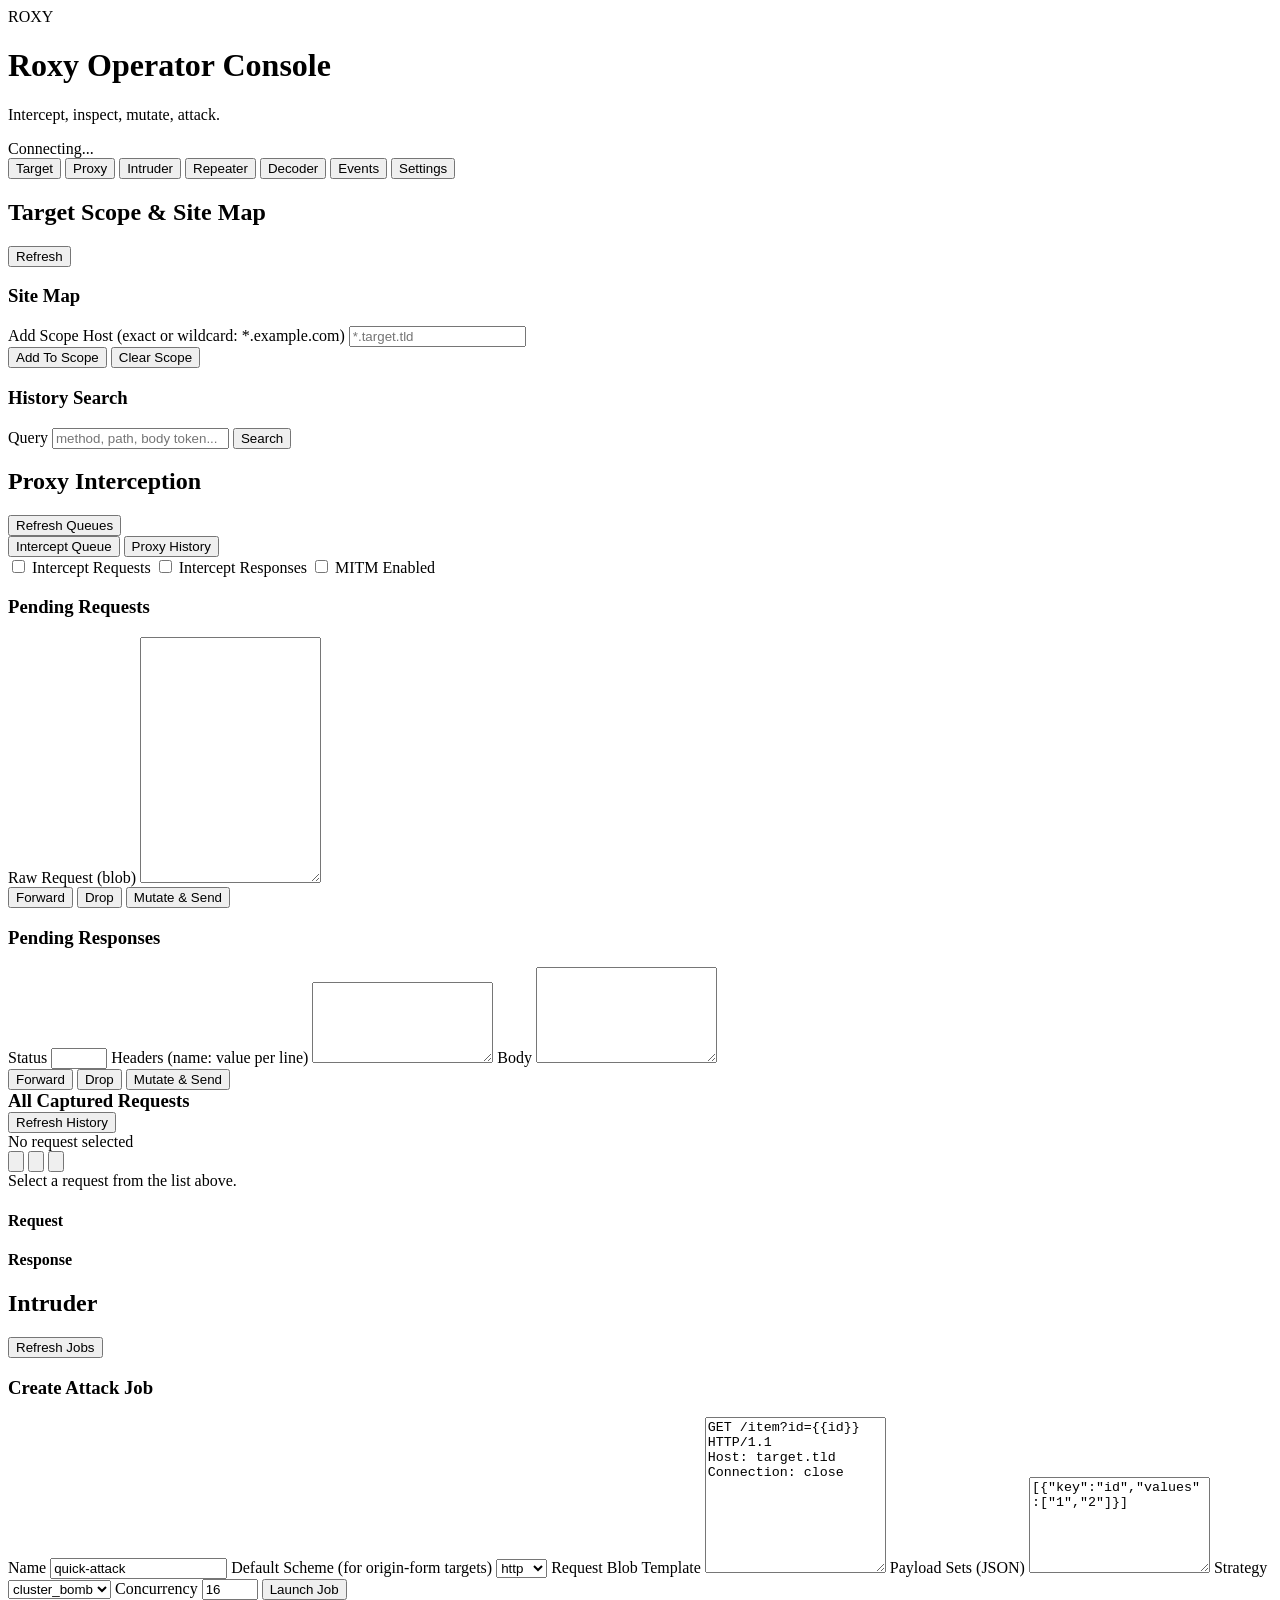
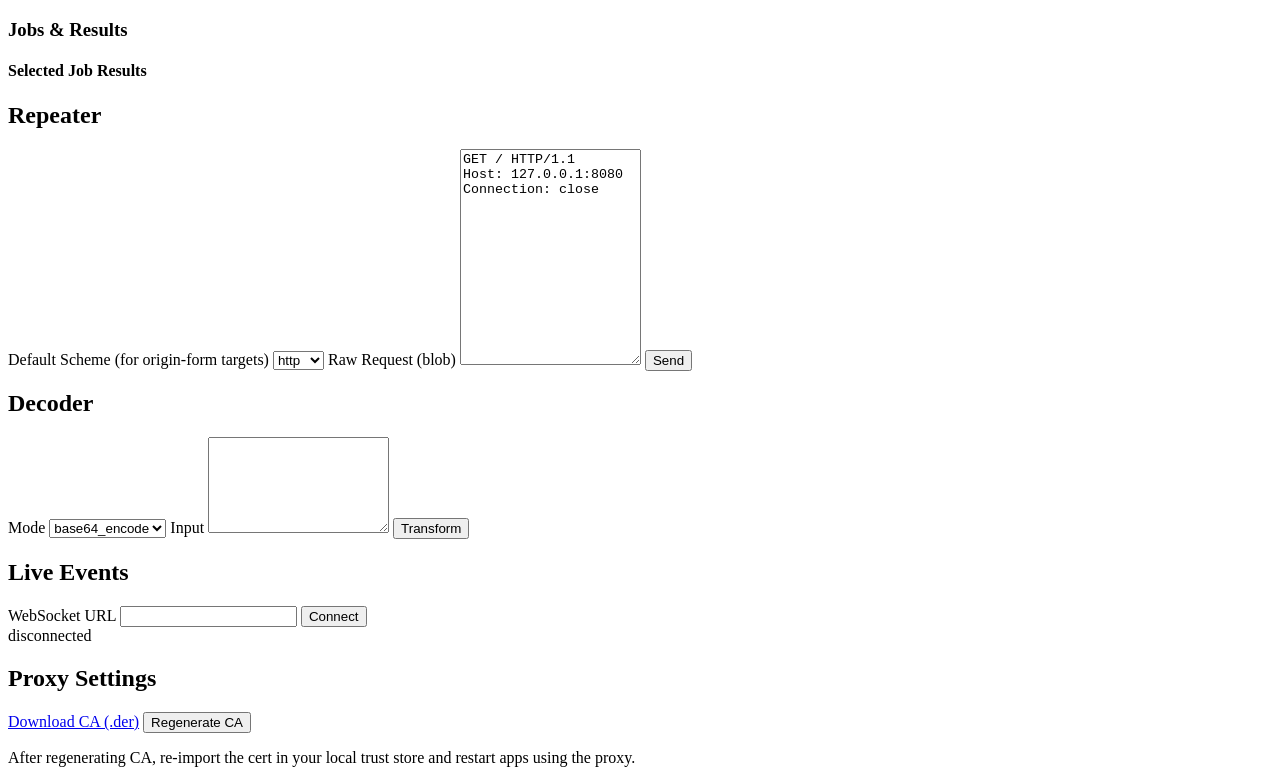
==== crates/roxy-api/web/index.html @ de9bc437 "roxy base functionality" ====
<!doctype html>
<html lang="en">
  <head>
    <meta charset="UTF-8" />
    <meta name="viewport" content="width=device-width, initial-scale=1.0" />
    <title>Roxy Console</title>
    <link rel="stylesheet" href="/styles.css" />
  </head>
  <body>
    <div class="bg-shape bg-shape-a" aria-hidden="true"></div>
    <div class="bg-shape bg-shape-b" aria-hidden="true"></div>

    <header class="topbar">
      <div class="brand-wrap">
        <div class="brand-pill">ROXY</div>
        <div>
          <h1>Roxy Operator Console</h1>
          <p class="subtitle">Intercept, inspect, mutate, attack.</p>
        </div>
      </div>
      <div class="health-wrap">
        <span class="health-dot" id="health-dot" aria-hidden="true"></span>
        <span id="health-label">Connecting...</span>
      </div>
    </header>

    <nav class="tabbar" aria-label="Main sections">
      <button class="tab active" data-tab="target">Target</button>
      <button class="tab" data-tab="proxy">Proxy</button>
      <button class="tab" data-tab="intruder">Intruder</button>
      <button class="tab" data-tab="repeater">Repeater</button>
      <button class="tab" data-tab="decoder">Decoder</button>
      <button class="tab" data-tab="events">Events</button>
      <button class="tab" data-tab="settings">Settings</button>
    </nav>

    <main class="layout" id="layout-root">
      <section class="panel active" id="tab-target">
        <div class="panel-head">
          <h2>Target Scope & Site Map</h2>
          <button id="refresh-site-map">Refresh</button>
        </div>
        <div class="split-grid">
          <article class="card">
            <h3>Site Map</h3>
            <form id="scope-form" class="stack" style="margin-bottom: 0.65rem;">
              <label for="scope-host">Add Scope Host (exact or wildcard: *.example.com)</label>
              <input id="scope-host" placeholder="*.target.tld" />
              <div class="button-row">
                <button type="submit">Add To Scope</button>
                <button type="button" class="warn" id="scope-clear">Clear Scope</button>
              </div>
            </form>
            <div id="scope-list" class="scroll-list" style="max-height: 120px; margin-bottom: 0.6rem;"></div>
            <div id="site-map" class="scroll-list" aria-live="polite"></div>
          </article>
          <article class="card">
            <h3>History Search</h3>
            <form id="history-form" class="stack">
              <label for="history-q">Query</label>
              <input id="history-q" placeholder="method, path, body token..." />
              <button type="submit">Search</button>
            </form>
            <div id="history-results" class="scroll-list"></div>
          </article>
        </div>
      </section>

      <section class="panel" id="tab-proxy">
        <div class="panel-head">
          <h2>Proxy Interception</h2>
          <button id="refresh-proxy">Refresh Queues</button>
        </div>

        <div class="proxy-subtabs">
          <button class="proxy-subtab active" data-proxy-tab="intercept">Intercept Queue</button>
          <button class="proxy-subtab" data-proxy-tab="history">Proxy History</button>
        </div>

        <div class="proxy-subpanel active" id="proxy-subpanel-intercept">
          <div class="toggle-row card compact">
            <label><input type="checkbox" id="toggle-intercept" /> Intercept Requests</label>
            <label><input type="checkbox" id="toggle-intercept-response" /> Intercept Responses</label>
            <label><input type="checkbox" id="toggle-mitm" /> MITM Enabled</label>
          </div>

          <div class="split-grid">
            <article class="card">
              <h3>Pending Requests</h3>
              <div class="queue-layout">
                <ul id="request-queue" class="queue"></ul>
                <form id="request-action-form" class="stack">
                  <label for="request-blob">Raw Request (blob)</label>
                  <textarea id="request-blob" rows="16"></textarea>
                  <div class="button-row">
                    <button type="button" id="request-forward">Forward</button>
                    <button type="button" class="warn" id="request-drop">Drop</button>
                    <button type="button" class="accent" id="request-mutate">Mutate & Send</button>
                  </div>
                </form>
              </div>
            </article>

            <article class="card">
              <h3>Pending Responses</h3>
              <div class="queue-layout">
                <ul id="response-queue" class="queue"></ul>
                <form id="response-action-form" class="stack">
                  <label for="response-status">Status</label>
                  <input id="response-status" type="number" min="100" max="599" />
                  <label for="response-headers">Headers (name: value per line)</label>
                  <textarea id="response-headers" rows="5"></textarea>
                  <label for="response-body">Body</label>
                  <textarea id="response-body" rows="6"></textarea>
                  <div class="button-row">
                    <button type="button" id="response-forward">Forward</button>
                    <button type="button" class="warn" id="response-drop">Drop</button>
                    <button type="button" class="accent" id="response-mutate">Mutate & Send</button>
                  </div>
                </form>
              </div>
            </article>
          </div>
        </div>

        <div class="proxy-subpanel" id="proxy-subpanel-history">
          <article class="card">
            <div class="panel-head">
              <h3 style="margin: 0;">All Captured Requests</h3>
              <button id="refresh-proxy-history">Refresh History</button>
            </div>
            <div class="proxy-history-layout">
              <div class="proxy-history-upper">
                <div id="proxy-history-list" class="scroll-list"></div>
              </div>
              <div class="proxy-history-lower">
                <div class="proxy-history-toolbar">
                  <div id="proxy-history-meta" class="status">No request selected</div>
                  <div class="proxy-history-mode-buttons" aria-label="Proxy history view mode">
                    <button type="button" class="history-mode-btn" id="proxy-history-mode-request" data-history-mode="request" aria-label="Show request">
                      <svg viewBox="0 0 24 24" aria-hidden="true">
                        <path d="M4 5h16M4 9h10M4 13h16M4 17h8"></path>
                      </svg>
                    </button>
                    <button type="button" class="history-mode-btn active" id="proxy-history-mode-both" data-history-mode="both" aria-label="Show request and response">
                      <svg viewBox="0 0 24 24" aria-hidden="true">
                        <path d="M4 7h16M4 11h16"></path>
                        <path d="M7 16h10M12 16v4"></path>
                      </svg>
                    </button>
                    <button type="button" class="history-mode-btn" id="proxy-history-mode-response" data-history-mode="response" aria-label="Show response">
                      <svg viewBox="0 0 24 24" aria-hidden="true">
                        <path d="M4 7h8M4 11h16M4 15h8M14 7l6 4-6 4"></path>
                      </svg>
                    </button>
                  </div>
                </div>
                <div id="proxy-history-empty" class="scroll-item">Select a request from the list above.</div>
                <div id="proxy-history-request-wrap" class="proxy-history-pane">
                  <h4>Request</h4>
                  <pre id="proxy-history-request" class="output"></pre>
                </div>
                <div id="proxy-history-response-wrap" class="proxy-history-pane">
                  <h4>Response</h4>
                  <pre id="proxy-history-response" class="output"></pre>
                </div>
              </div>
            </div>
          </article>
        </div>
      </section>

      <section class="panel" id="tab-intruder">
        <div class="panel-head">
          <h2>Intruder</h2>
          <button id="refresh-intruder">Refresh Jobs</button>
        </div>

        <div class="split-grid">
          <article class="card">
            <h3>Create Attack Job</h3>
            <form id="intruder-form" class="stack">
              <label for="intruder-name">Name</label>
              <input id="intruder-name" value="quick-attack" />
              <label for="intruder-default-scheme">Default Scheme (for origin-form targets)</label>
              <select id="intruder-default-scheme">
                <option value="http">http</option>
                <option value="https">https</option>
              </select>
              <label for="intruder-request-template">Request Blob Template</label>
              <textarea id="intruder-request-template" rows="10">GET /item?id={{id}} HTTP/1.1
Host: target.tld
Connection: close

</textarea>
              <label for="intruder-payloads">Payload Sets (JSON)</label>
              <textarea id="intruder-payloads" rows="6">[{"key":"id","values":["1","2"]}]</textarea>
              <label for="intruder-strategy">Strategy</label>
              <select id="intruder-strategy">
                <option value="cluster_bomb">cluster_bomb</option>
                <option value="sniper">sniper</option>
              </select>
              <label for="intruder-concurrency">Concurrency</label>
              <input id="intruder-concurrency" type="number" value="16" min="1" max="256" />
              <button type="submit" class="accent">Launch Job</button>
            </form>
          </article>

          <article class="card">
            <h3>Jobs & Results</h3>
            <div id="intruder-jobs" class="scroll-list"></div>
            <h4>Selected Job Results</h4>
            <div id="intruder-results" class="scroll-list"></div>
          </article>
        </div>
      </section>

      <section class="panel" id="tab-repeater">
        <div class="panel-head">
          <h2>Repeater</h2>
        </div>
        <article class="card">
          <form id="repeater-form" class="stack">
            <label for="repeater-default-scheme">Default Scheme (for origin-form targets)</label>
            <select id="repeater-default-scheme">
              <option value="http">http</option>
              <option value="https">https</option>
            </select>
            <label for="repeater-request">Raw Request (blob)</label>
            <textarea id="repeater-request" rows="14">GET / HTTP/1.1
Host: 127.0.0.1:8080
Connection: close

</textarea>
            <button type="submit" class="accent">Send</button>
          </form>
          <pre id="repeater-output" class="output"></pre>
        </article>
      </section>

      <section class="panel" id="tab-decoder">
        <div class="panel-head">
          <h2>Decoder</h2>
        </div>
        <article class="card">
          <form id="decoder-form" class="stack">
            <label for="decoder-mode">Mode</label>
            <select id="decoder-mode">
              <option value="base64_encode">base64_encode</option>
              <option value="base64_decode">base64_decode</option>
              <option value="plugin:custom">plugin:custom</option>
            </select>
            <label for="decoder-input">Input</label>
            <textarea id="decoder-input" rows="6"></textarea>
            <button type="submit" class="accent">Transform</button>
          </form>
          <pre id="decoder-output" class="output"></pre>
        </article>
      </section>

      <section class="panel" id="tab-events">
        <div class="panel-head">
          <h2>Live Events</h2>
        </div>
        <article class="card">
          <form id="ws-form" class="inline-form">
            <label for="ws-url">WebSocket URL</label>
            <input id="ws-url" />
            <button type="submit">Connect</button>
          </form>
          <div id="ws-status" class="status">disconnected</div>
          <div id="event-feed" class="scroll-list"></div>
        </article>
      </section>

      <section class="panel" id="tab-settings">
        <div class="panel-head">
          <h2>Proxy Settings</h2>
        </div>
        <article class="card">
          <div class="button-row">
            <a href="/api/v1/proxy/settings/ca.der" download="roxy-ca.der" class="button-link">Download CA (.der)</a>
            <button id="regenerate-ca" class="warn">Regenerate CA</button>
          </div>
          <p class="hint">
            After regenerating CA, re-import the cert in your local trust store and restart apps using the proxy.
          </p>
        </article>
      </section>
    </main>

    <div class="toast" id="toast" role="status" aria-live="polite"></div>

    <script src="/app.js" defer></script>
  </body>
</html>
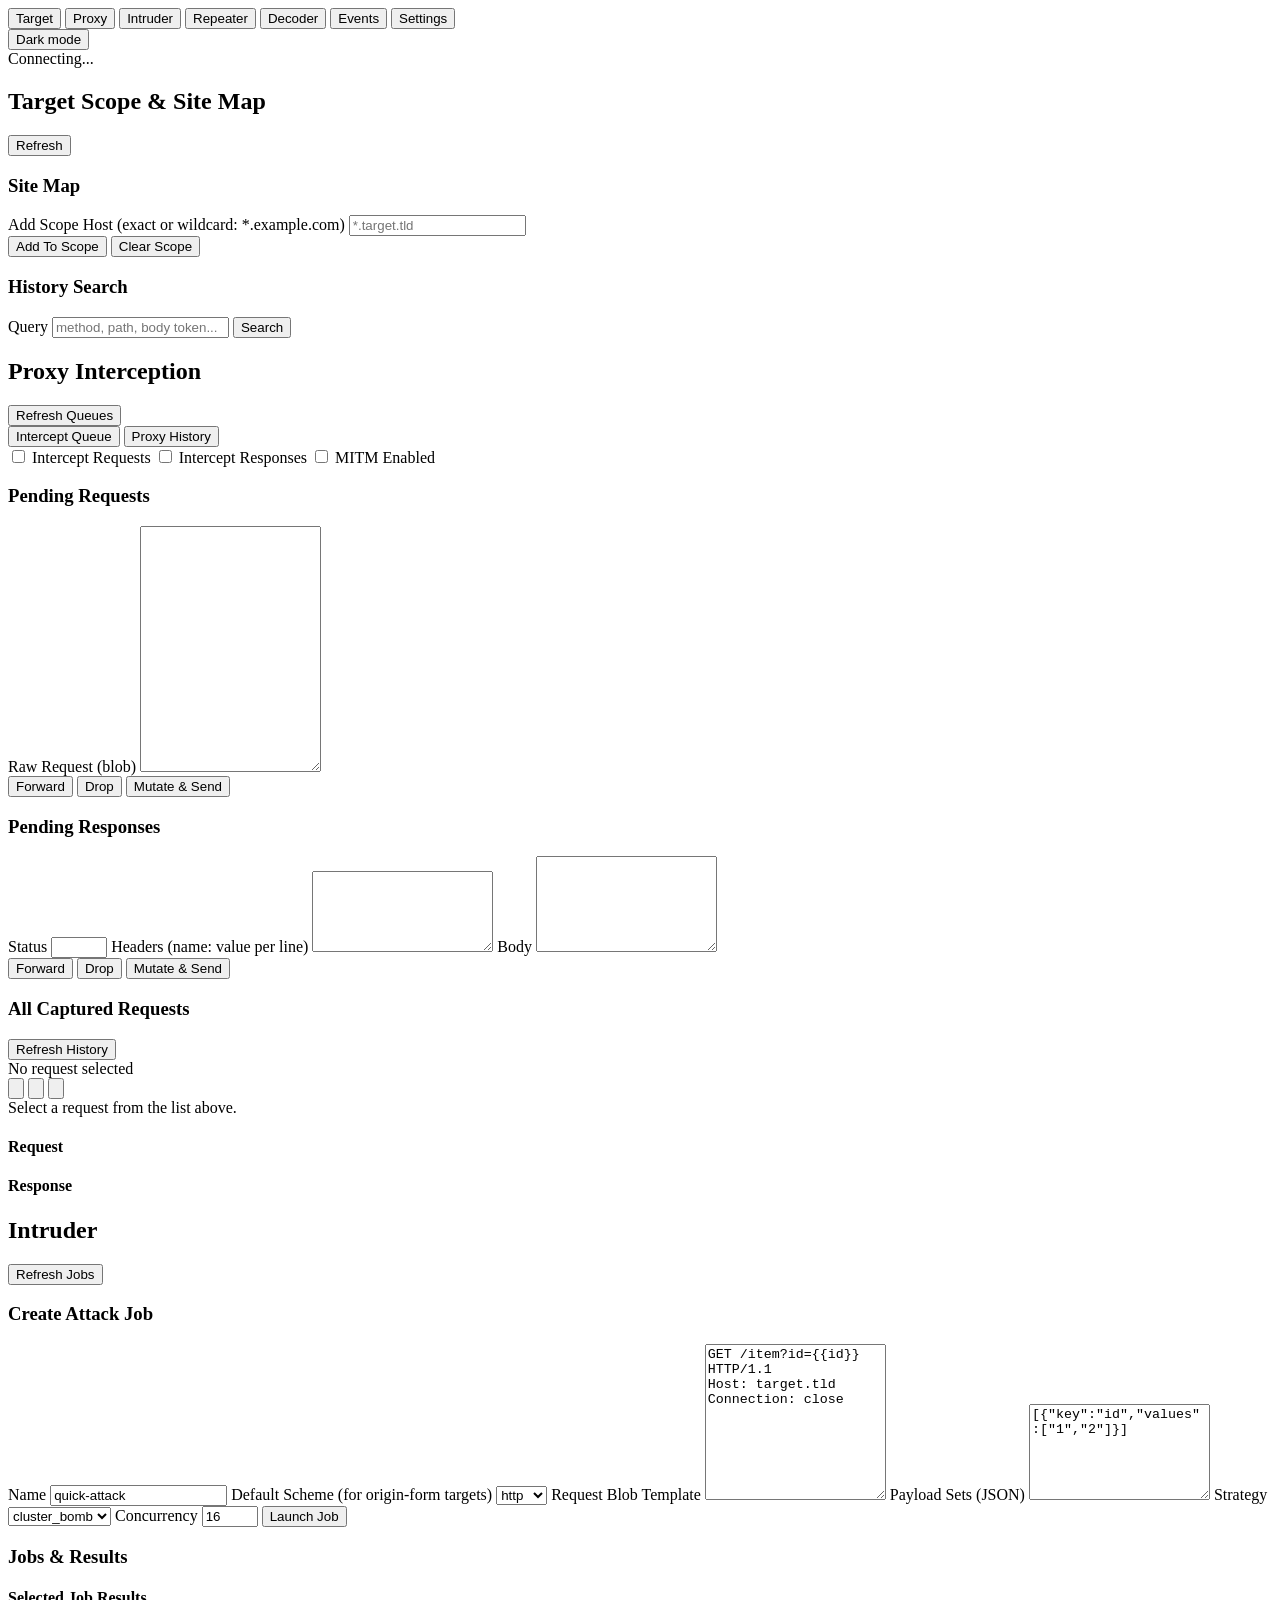
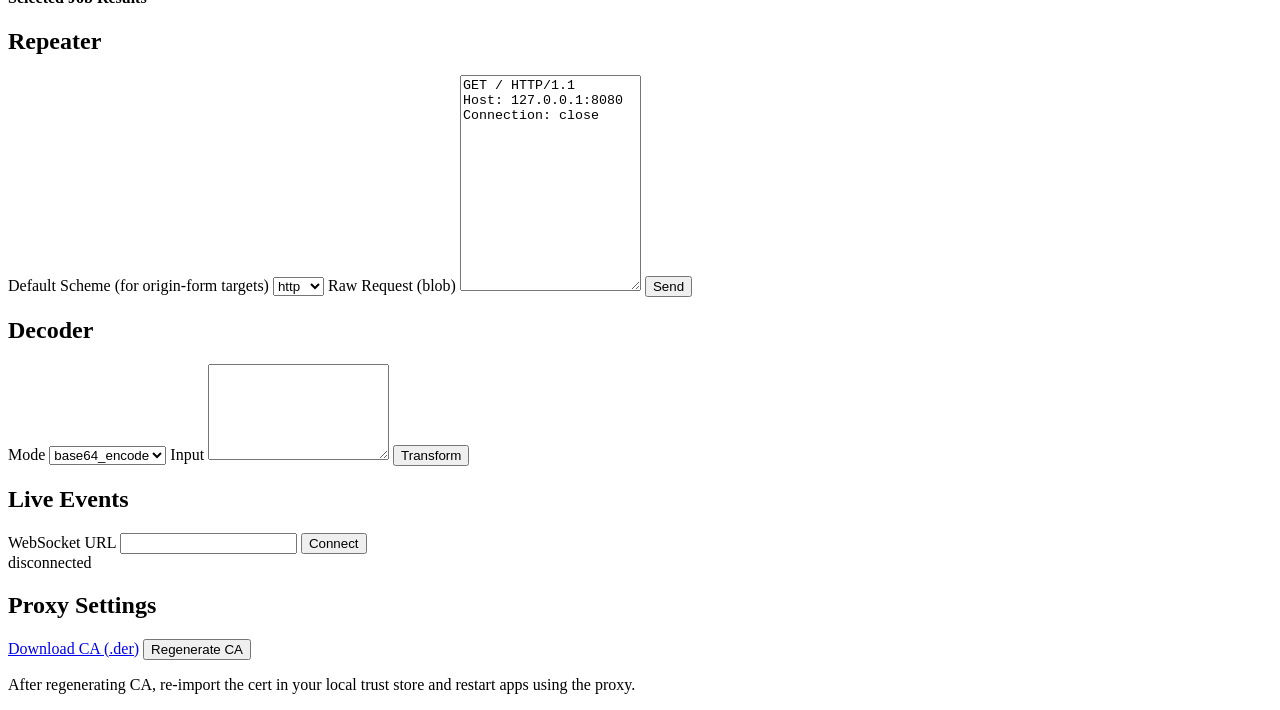
==== commit 53ad6901: "UI rework" ====
--- a/crates/roxy-api/web/index.html
+++ b/crates/roxy-api/web/index.html
@@ -9,32 +9,27 @@
   <body>
     <div class="bg-shape bg-shape-a" aria-hidden="true"></div>
     <div class="bg-shape bg-shape-b" aria-hidden="true"></div>
-
-    <header class="topbar">
-      <div class="brand-wrap">
-        <div class="brand-pill">ROXY</div>
-        <div>
-          <h1>Roxy Operator Console</h1>
-          <p class="subtitle">Intercept, inspect, mutate, attack.</p>
-        </div>
-      </div>
-      <div class="health-wrap">
-        <span class="health-dot" id="health-dot" aria-hidden="true"></span>
-        <span id="health-label">Connecting...</span>
-      </div>
-    </header>
-
-    <nav class="tabbar" aria-label="Main sections">
-      <button class="tab active" data-tab="target">Target</button>
-      <button class="tab" data-tab="proxy">Proxy</button>
-      <button class="tab" data-tab="intruder">Intruder</button>
-      <button class="tab" data-tab="repeater">Repeater</button>
-      <button class="tab" data-tab="decoder">Decoder</button>
-      <button class="tab" data-tab="events">Events</button>
-      <button class="tab" data-tab="settings">Settings</button>
-    </nav>
-
-    <main class="layout" id="layout-root">
+    <div class="app-shell">
+      <header class="chrome" aria-label="Workspace controls">
+        <nav class="tabbar" aria-label="Main sections">
+          <button class="tab active" data-tab="target">Target</button>
+          <button class="tab" data-tab="proxy">Proxy</button>
+          <button class="tab" data-tab="intruder">Intruder</button>
+          <button class="tab" data-tab="repeater">Repeater</button>
+          <button class="tab" data-tab="decoder">Decoder</button>
+          <button class="tab" data-tab="events">Events</button>
+          <button class="tab" data-tab="settings">Settings</button>
+        </nav>
+        <div class="chrome-tools">
+          <button id="theme-toggle" type="button" class="theme-toggle" aria-pressed="false">Dark mode</button>
+          <div class="health-wrap">
+            <span class="health-dot" id="health-dot" aria-hidden="true"></span>
+            <span id="health-label">Connecting...</span>
+          </div>
+        </div>
+      </header>
+
+      <main class="layout" id="layout-root">
       <section class="panel active" id="tab-target">
         <div class="panel-head">
           <h2>Target Scope & Site Map</h2>
@@ -43,7 +38,7 @@
         <div class="split-grid">
           <article class="card">
             <h3>Site Map</h3>
-            <form id="scope-form" class="stack" style="margin-bottom: 0.65rem;">
+            <form id="scope-form" class="stack scope-form">
               <label for="scope-host">Add Scope Host (exact or wildcard: *.example.com)</label>
               <input id="scope-host" placeholder="*.target.tld" />
               <div class="button-row">
@@ -51,7 +46,7 @@
                 <button type="button" class="warn" id="scope-clear">Clear Scope</button>
               </div>
             </form>
-            <div id="scope-list" class="scroll-list" style="max-height: 120px; margin-bottom: 0.6rem;"></div>
+            <div id="scope-list" class="scroll-list scope-list-compact"></div>
             <div id="site-map" class="scroll-list" aria-live="polite"></div>
           </article>
           <article class="card">
@@ -126,7 +121,7 @@
         <div class="proxy-subpanel" id="proxy-subpanel-history">
           <article class="card">
             <div class="panel-head">
-              <h3 style="margin: 0;">All Captured Requests</h3>
+              <h3>All Captured Requests</h3>
               <button id="refresh-proxy-history">Refresh History</button>
             </div>
             <div class="proxy-history-layout">
@@ -287,7 +282,8 @@
           </p>
         </article>
       </section>
-    </main>
+      </main>
+    </div>
 
     <div class="toast" id="toast" role="status" aria-live="polite"></div>
 
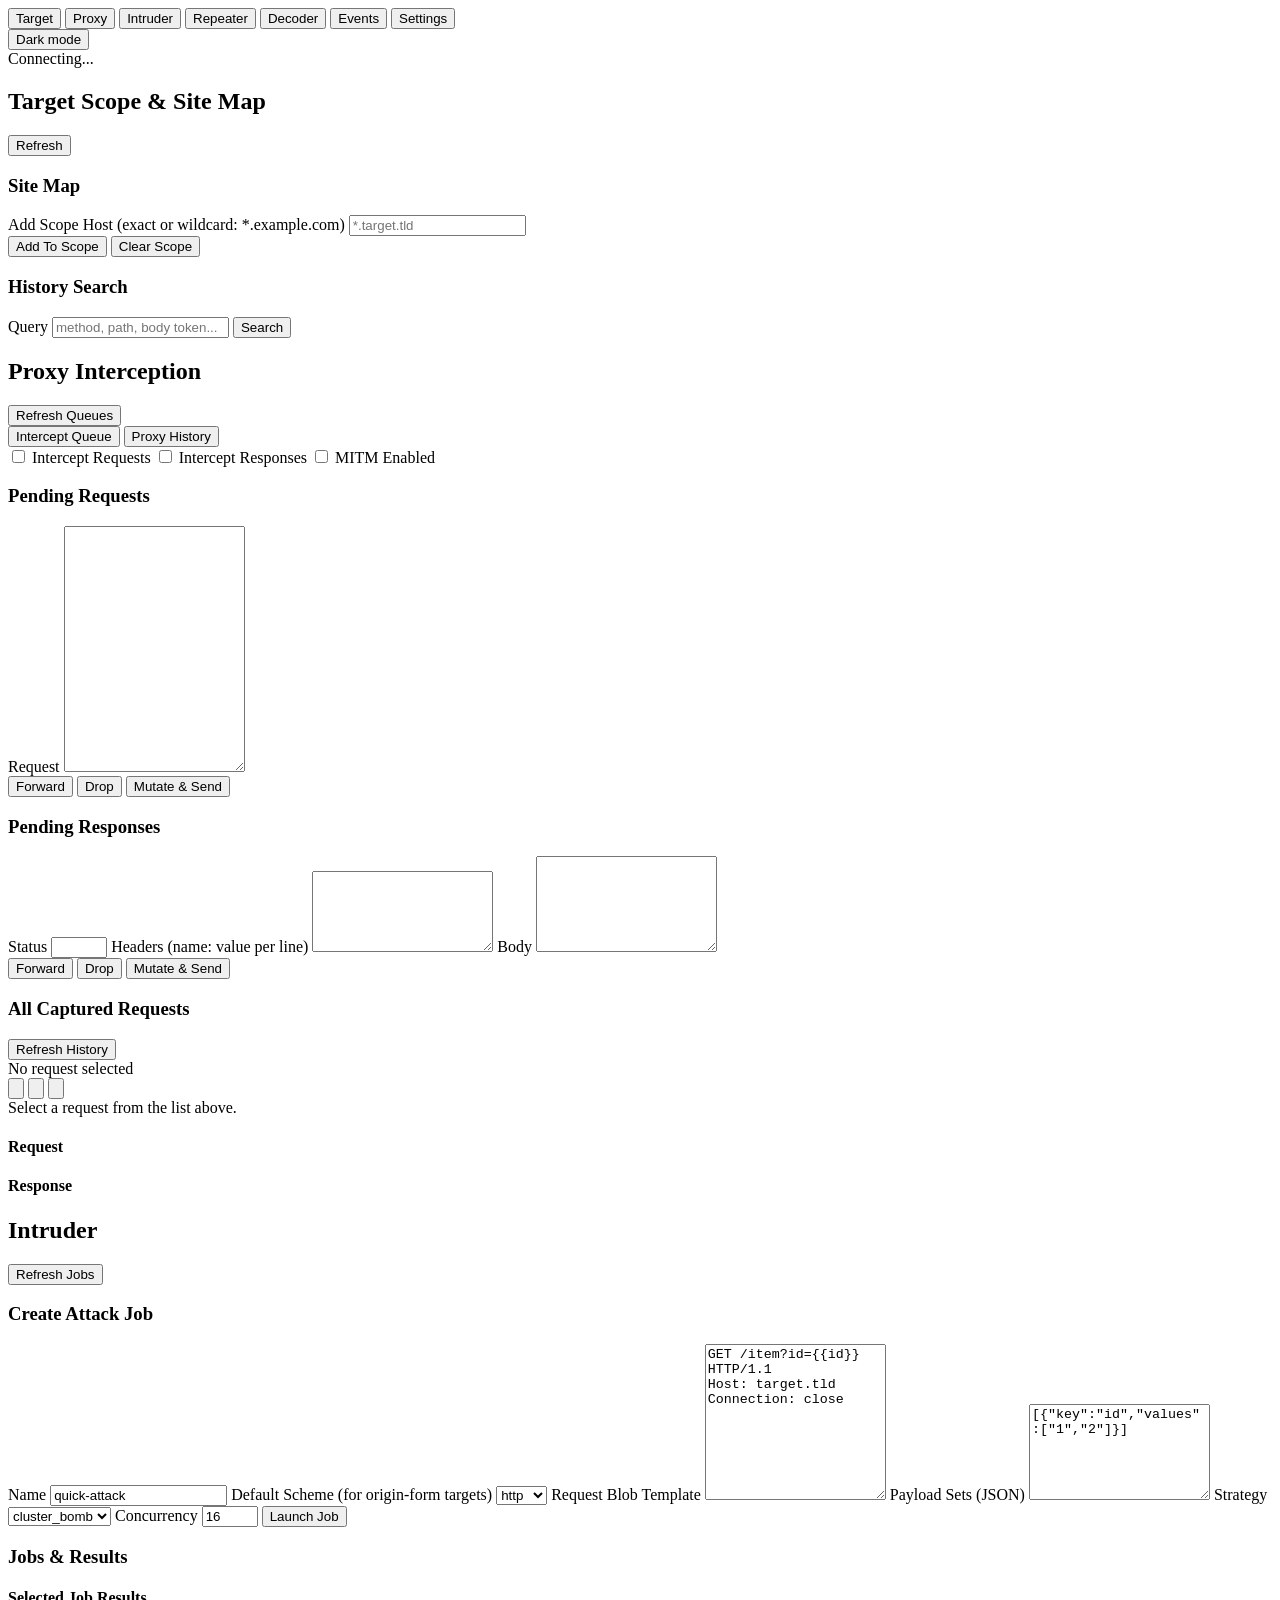
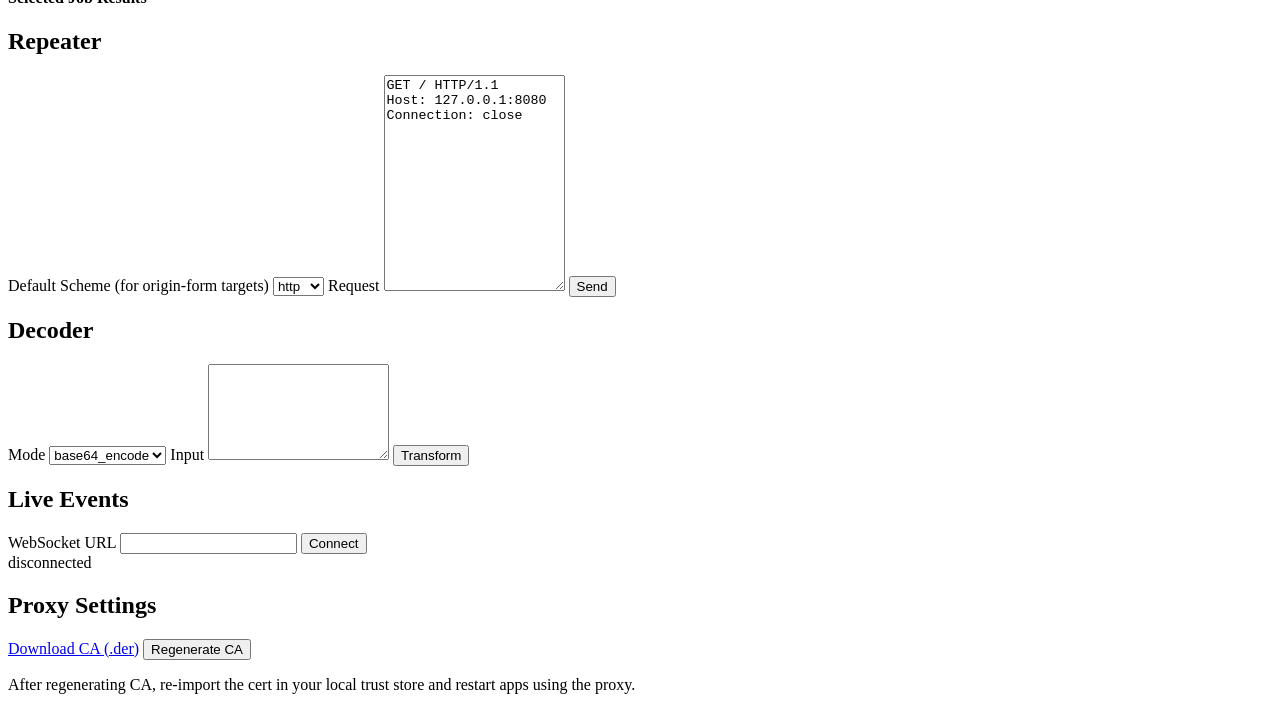
==== commit 5b11df49: "UI upgrades" ====
--- a/crates/roxy-api/web/index.html
+++ b/crates/roxy-api/web/index.html
@@ -85,7 +85,7 @@
               <div class="queue-layout">
                 <ul id="request-queue" class="queue"></ul>
                 <form id="request-action-form" class="stack">
-                  <label for="request-blob">Raw Request (blob)</label>
+                  <label for="request-blob">Request</label>
                   <textarea id="request-blob" rows="16"></textarea>
                   <div class="button-row">
                     <button type="button" id="request-forward">Forward</button>
@@ -221,7 +221,7 @@
               <option value="http">http</option>
               <option value="https">https</option>
             </select>
-            <label for="repeater-request">Raw Request (blob)</label>
+            <label for="repeater-request">Request</label>
             <textarea id="repeater-request" rows="14">GET / HTTP/1.1
 Host: 127.0.0.1:8080
 Connection: close
